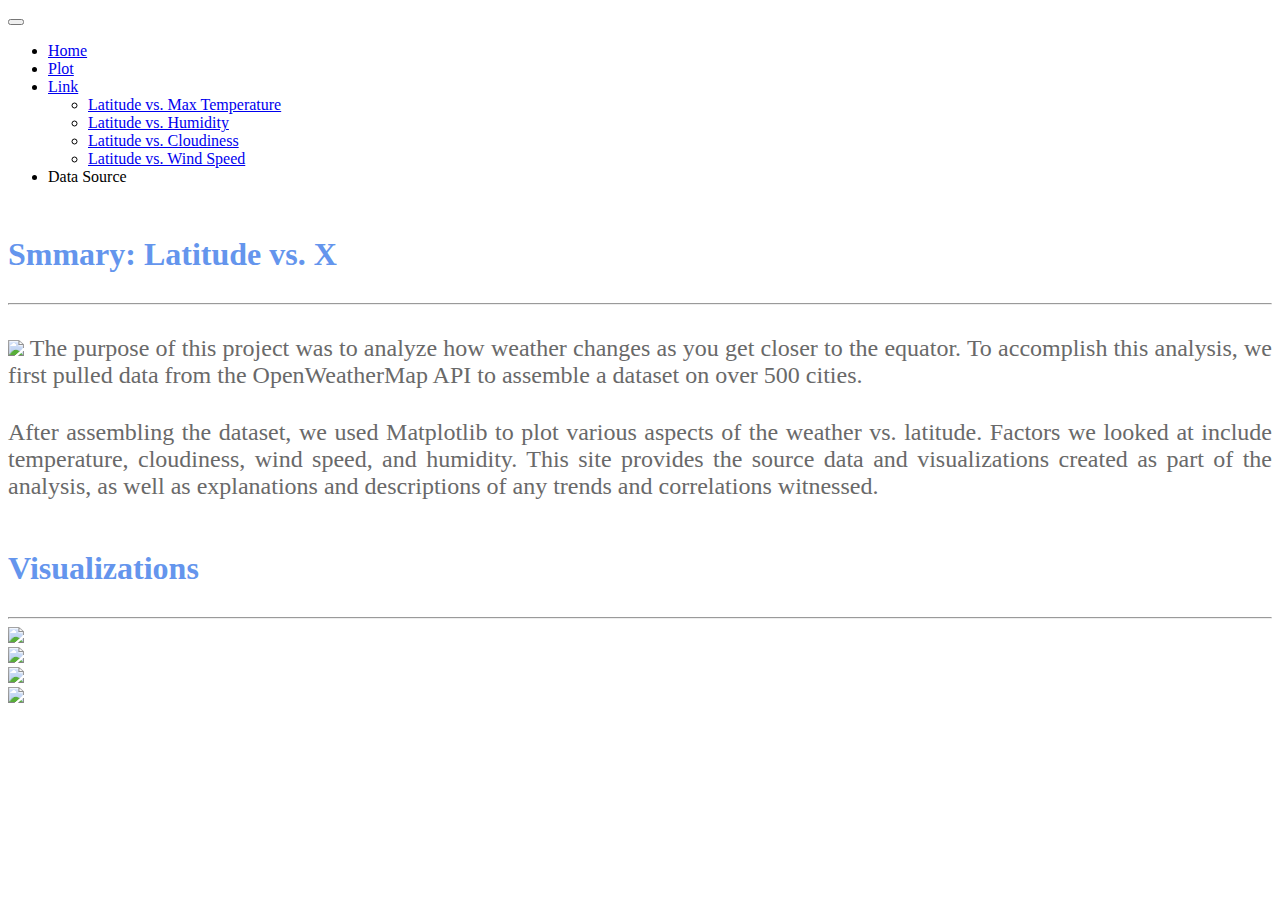
==== index.html @ 8263017f "initial website" ====
<!DOCTYPE html>
<html>
    <head>
        <meta charset="UTF-8">
        <title>Background</title>

        <!-- Bootstrap CSS -->
       <link href="https://cdn.jsdelivr.net/npm/bootstrap@5.1.3/dist/css/bootstrap.min.css" rel="stylesheet" integrity="sha384-1BmE4kWBq78iYhFldvKuhfTAU6auU8tT94WrHftjDbrCEXSU1oBoqyl2QvZ6jIW3" crossorigin="anonymous">

       <link rel="stylesheet" href="style.css">
    </head>

    <body>
        <nav class="navbar navbar-expand-lg navbar-light bg-light">
            <div class="container-fluid">
              <a class="navbar-brand" href="#"></a>
              <button class="navbar-toggler" type="button" data-bs-toggle="collapse" data-bs-target="#navbarSupportedContent" aria-controls="navbarSupportedContent" aria-expanded="false" aria-label="Toggle navigation">
                <span class="navbar-toggler-icon"></span>
              </button>
              <div class="collapse navbar-collapse" id="navbarSupportedContent">
                <ul class="navbar-nav me-auto mb-2 mb-lg-0">
                  <li class="nav-item">
                    <a class="nav-link active" aria-current="page" href="index.html">Home</a>
                  </li>
                  <li class="nav-item">
                    <a class="nav-link" href="comparison.html">Plot</a>
                  </li>
                  <li class="nav-item dropdown">
                    <a class="nav-link dropdown-toggle" href="#" id="navbarDropdown" role="button" data-bs-toggle="dropdown" aria-expanded="false">
                      Link
                    </a>
                    <ul class="dropdown-menu" aria-labelledby="navbarDropdown">
                      <li><a class="dropdown-item" href="Max Temperature.html">Latitude vs. Max Temperature</a></li>
                      <li><a class="dropdown-item" href="humidity.html">Latitude vs. Humidity</a></li>
                      <li><a class="dropdown-item" href="cloudiness.html">Latitude vs. Cloudiness</a></li>
                      <li><a class="dropdown-item" href="wind speed.html">Latitude vs. Wind Speed</a></li>
                    </ul>
                  </li>
                  <li class="nav-item">
                    <a class="nav-link disabled">Data Source</a>
                  </li>
                </ul>
              </div>
            </div>
          </nav>
          
        <div class="container">
            <div class="row justify-content-between">
                <div class="col-12">
                    <h1>Smmary: Latitude vs. X</h1>
                    <hr>
                    
                    <p>
                        <img class="rounded float-start" src="images/Fig1.png", width="50%">
                        The purpose of this project was to analyze how weather changes as you get closer to the equator. 
                        To accomplish this analysis, we first pulled data from the OpenWeatherMap API to assemble a 
                        dataset on over 500 cities.
                    </p>

                    <p>
                        After assembling the dataset, we used Matplotlib to plot various aspects of the weather vs. latitude.
                        Factors we looked at include temperature, cloudiness, wind speed, and humidity. This site provides the 
                        source data and visualizations created as part of the analysis, as well as explanations and descriptions 
                        of any trends and correlations witnessed.
                    </p>
                </div>
            </div>

            <div class="row justify-content-between">
                <div class="col-12">
                    <h1>Visualizations</h1>
                    <hr>   
                </div>

                <div class="col-6">
                    <a href="Max Temperature.html">
                        <img  src="images/Fig1.png", width="100%">
                    </a>
                </div>

                <div class="col-6">
                    <a href="humidity.html">
                        <img  src="images/Fig2.png", width="100%">
                    </a>
                </div>

                </div>
            </div>

            <div class="row justify-content-between">           
                 <div class="col-6">
                    <a href="cloudiness.html">
                        <img  src="images/Fig3.png", width="100%">
                    </a>
                </div>
                
                <div class="col-6">
                    <a href="wind speed.html">
                        <img  src="images/Fig4.png", width="100%">
                    </a>
                </div>
            </div>
        </div>
    </body>
</html>
---- style.css ----
h1{
    margin-top: 50px;
    margin-bottom: 30px;
    color: cornflowerblue;
    font-family: 'Times New Roman', Times, serif;
}

p{
    margin-top: 30px;
    margin-bottom: 30px;
    color: dimgrey;
    text-align: justify;
    font-size: x-large;
    font-family: 'Times New Roman', Times, serif;
}

h3{
    margin-top: 50px;
    margin-bottom: 30px;
    color: cornflowerblue;
    font-family: 'Times New Roman', Times, serif;
    text-align: center;
}
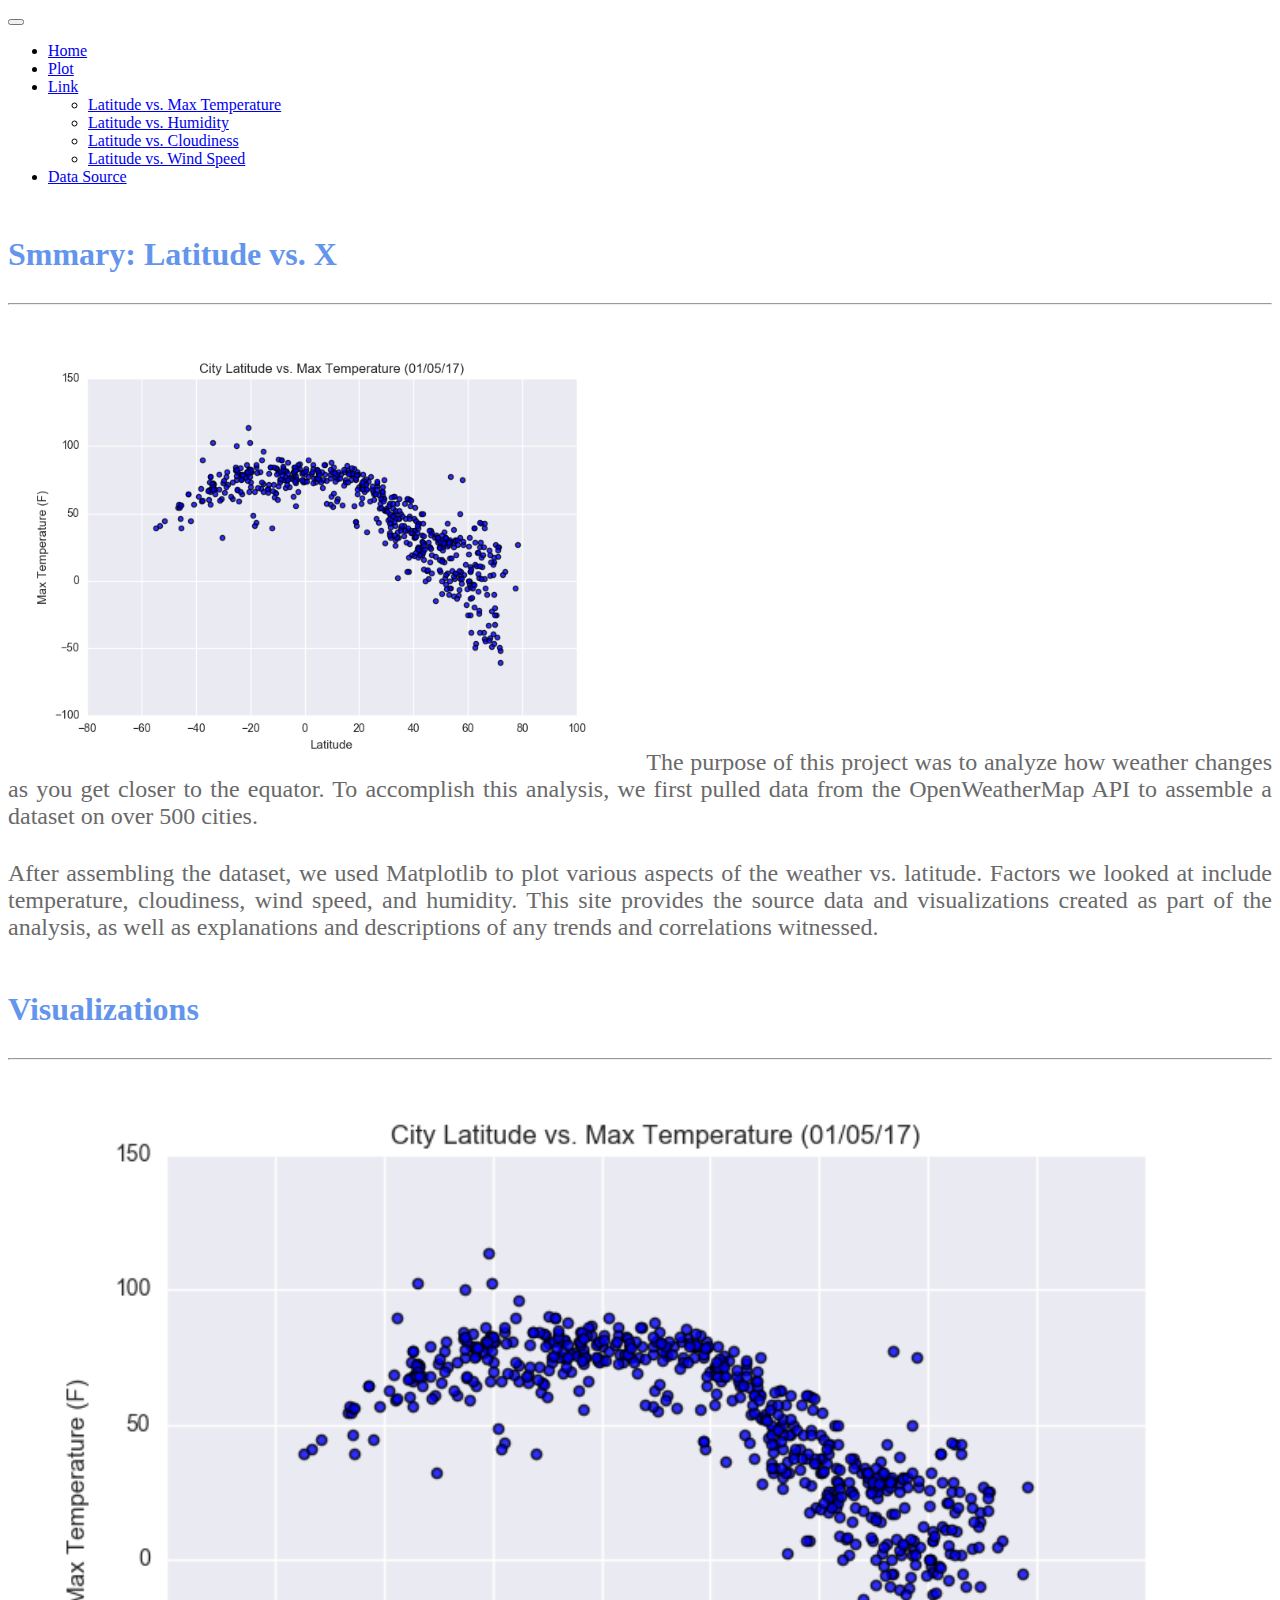
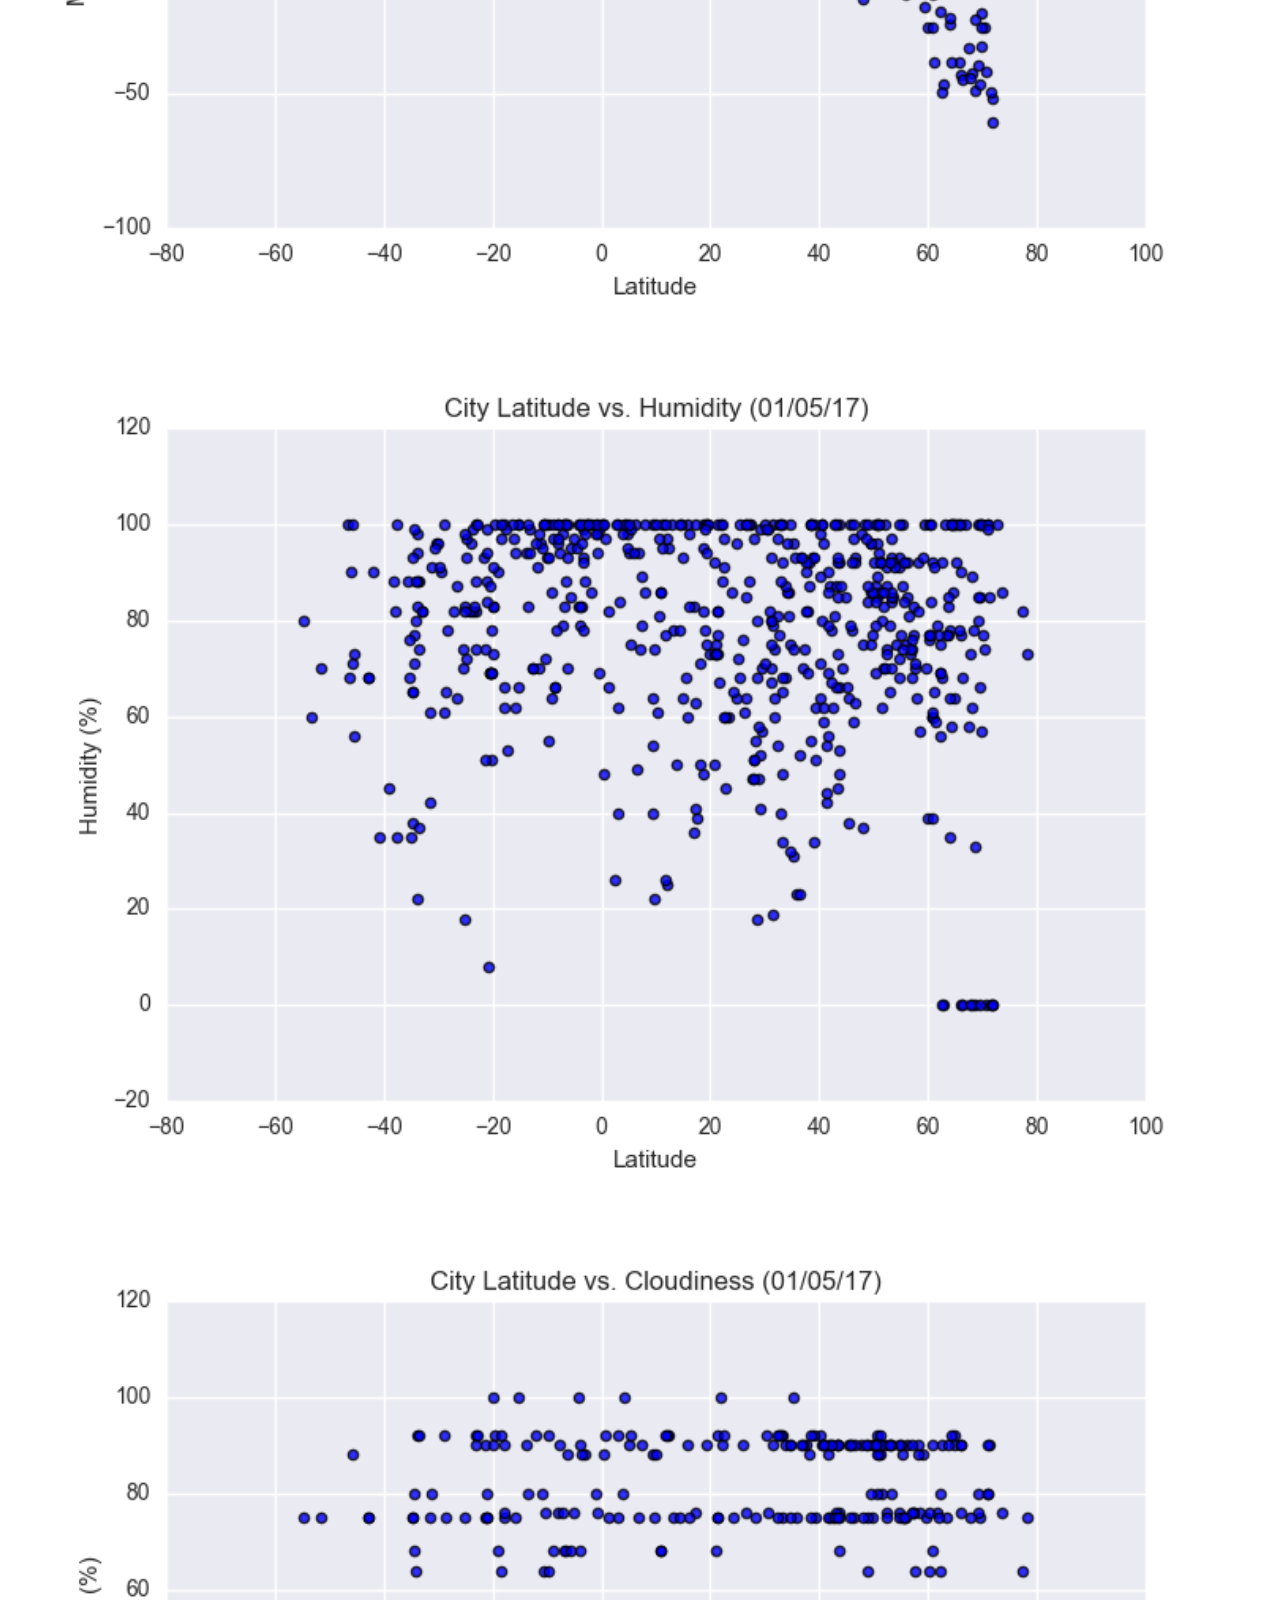
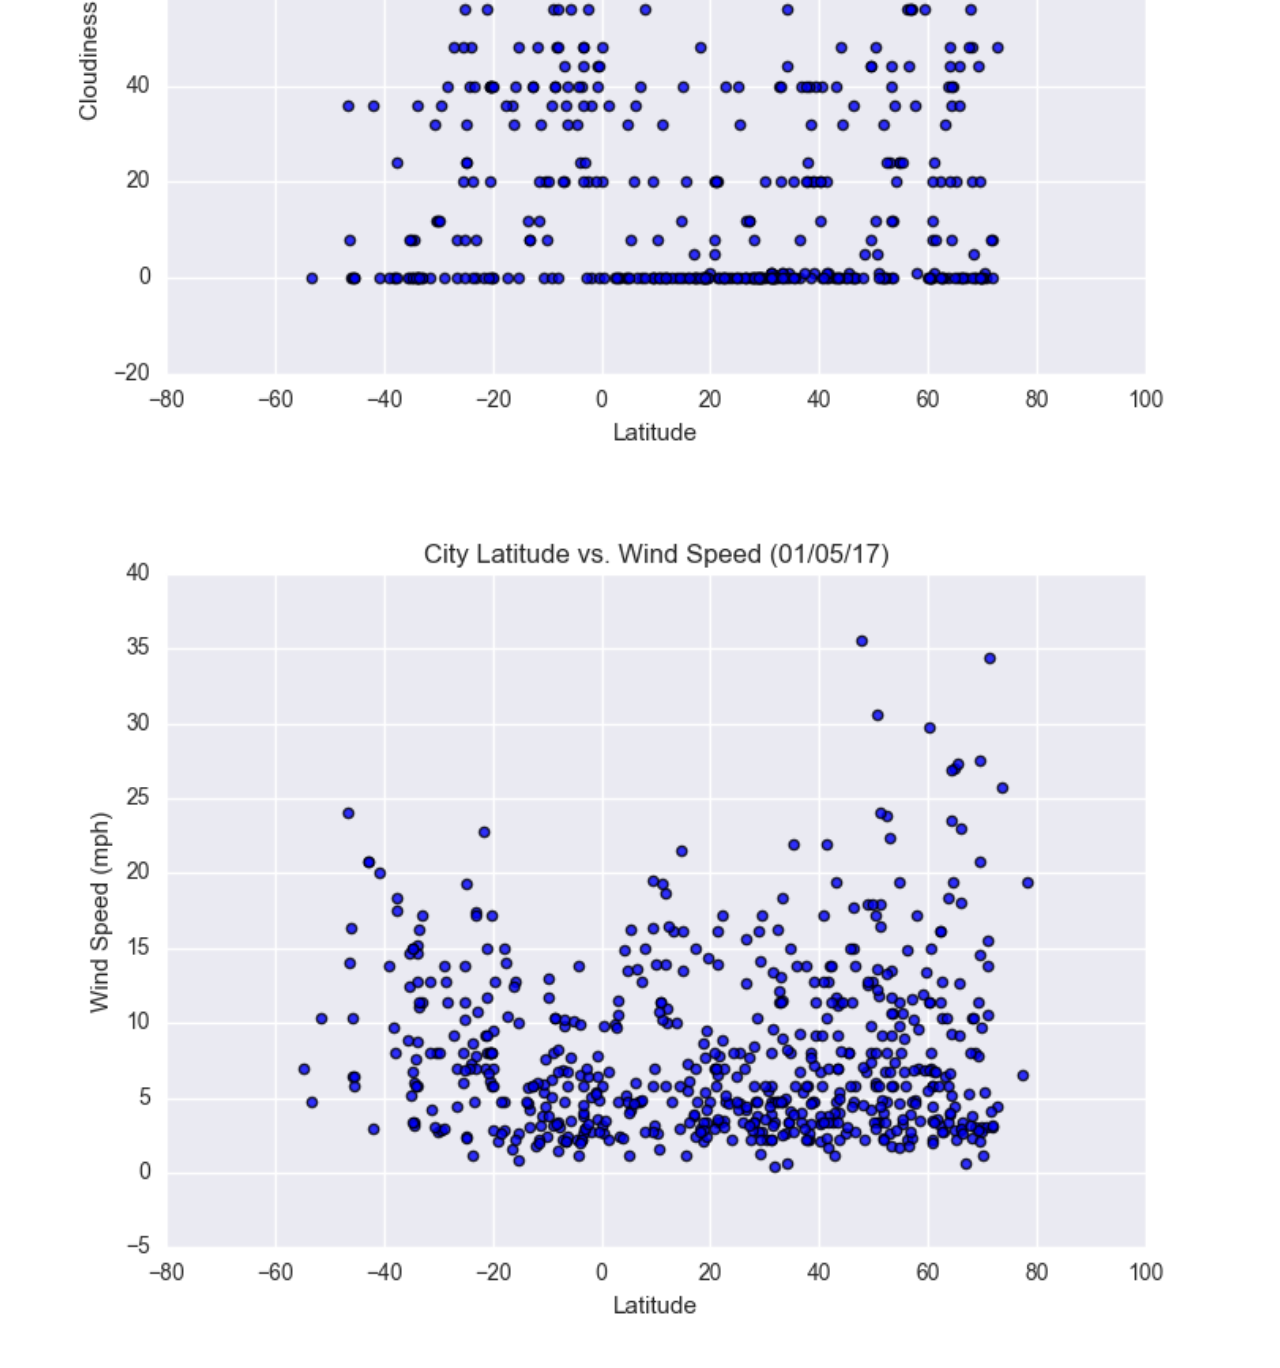
==== commit f74a4d52: "data link" ====
--- a/index.html
+++ b/index.html
@@ -37,7 +37,7 @@
                     </ul>
                   </li>
                   <li class="nav-item">
-                    <a class="nav-link disabled">Data Source</a>
+                    <a class="nav-link" href="data.html">Data Source</a>
                   </li>
                 </ul>
               </div>
